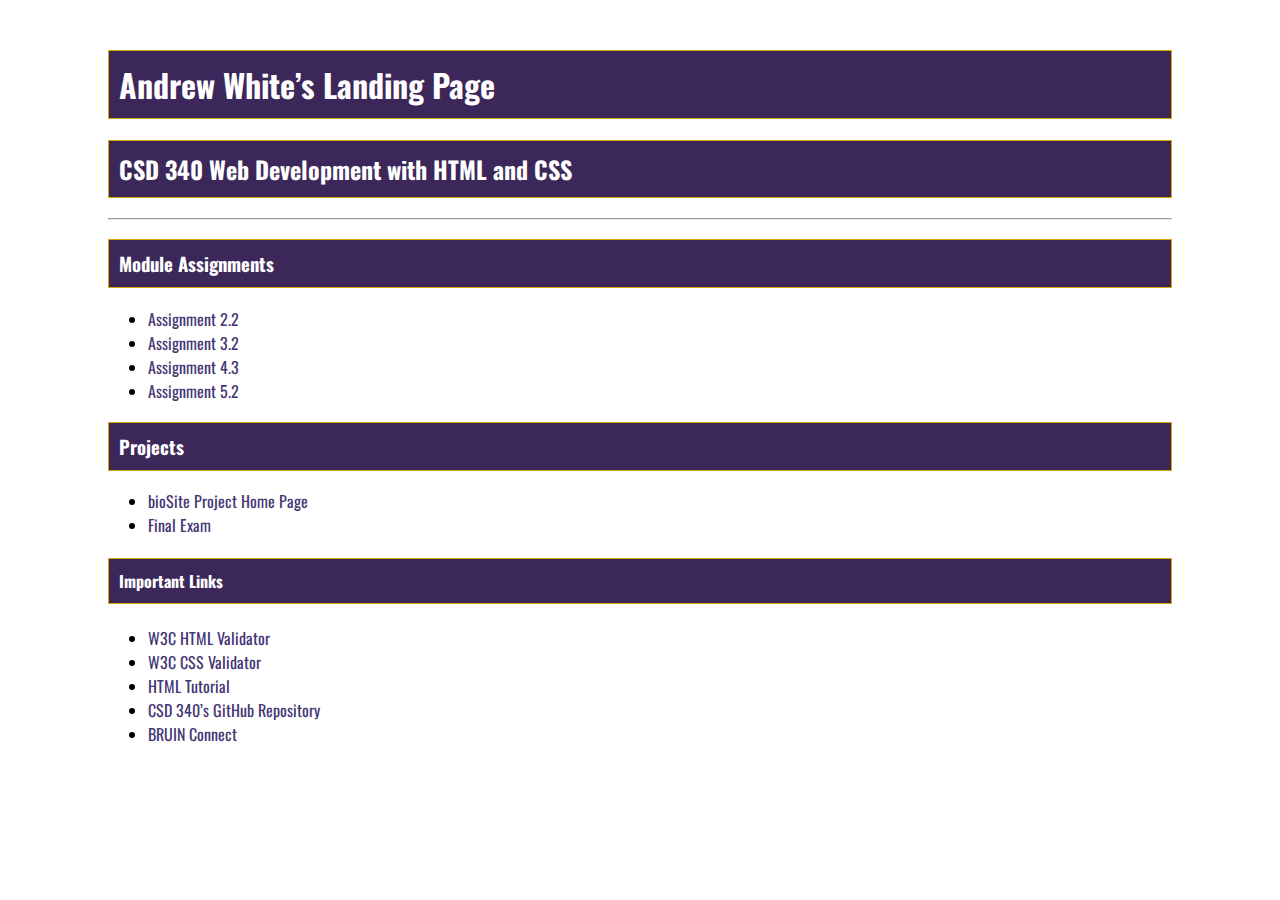
==== index.html @ ad92d8f9 "initial commit" ====
<!DOCTYPE html >
<head lang="en">
    <link rel="stylesheet" type="text/css" href="site.css">
    <link href="https://fonts.googleapis.com/css2?family=Oswald:wght@300;400;500;700&display=swap" rel="stylesheet">

    <title>Andrew White’s CSD 340 Landing Page</title>
</head>
<body>
    <div id="container">
        <h1>Andrew White’s Landing Page</h1>
        <h2>CSD 340 Web Development with HTML and CSS</h2>
        <hr />
        <h3>Module Assignments</h3>
        <ul>
            <li><a href="module-2/white_EX1.html">Assignment 2.2</a></li>
            <li><a href="module-3/white_EX2.html">Assignment 3.2</a></li>
            <li><a href="module-4/white_EX3.html">Assignment 4.3</a></li>
            <li><a href="module-5/white_EX4.html">Assignment 5.2</a></li>
        </ul>
        <h3>Projects</h3>
        <ul>
            <li><a href="#">bioSite Project Home Page</a></li>
            <li><a href="#">Final Exam</a></li>
        </ul>
        <h4>Important Links</h4>
        <ul>
            <li><a href="https://validator.w3.org/">W3C HTML Validator</a></li>
            <li><a href="http://jigsaw.w3.org/css-validator/">W3C CSS Validator</a></li>
            <li><a href="https://www.w3schools.com/html/">HTML Tutorial</a></li>
            <li><a href="https://github.com/buwebdev/csd-340">CSD 340’s GitHub Repository</a></li>
            <li><a href="https://bruinconnect.bellevue.edu/">BRUIN Connect</a></li>
        </ul>
    </div>
</body>
</html>
---- site.css ----
body {
    font-family: 'Oswald', Verdana, Arial, sans-serif;
}

#container {
    margin-top: 50px;
    margin-left: 100px;
    margin-right: 100px;
}

h1, h2, h3, h4 {
    background-color: #3c275a;
    color: #fff;
    border: 1px solid #D6A800;
    padding: 10px;
}

a {
    color: #453674;
    text-decoration: none;
}

a:hover {
    background-color: #D6A800;
    color: #4F3674;
}

a:visited {
    color: #3c275a;
}
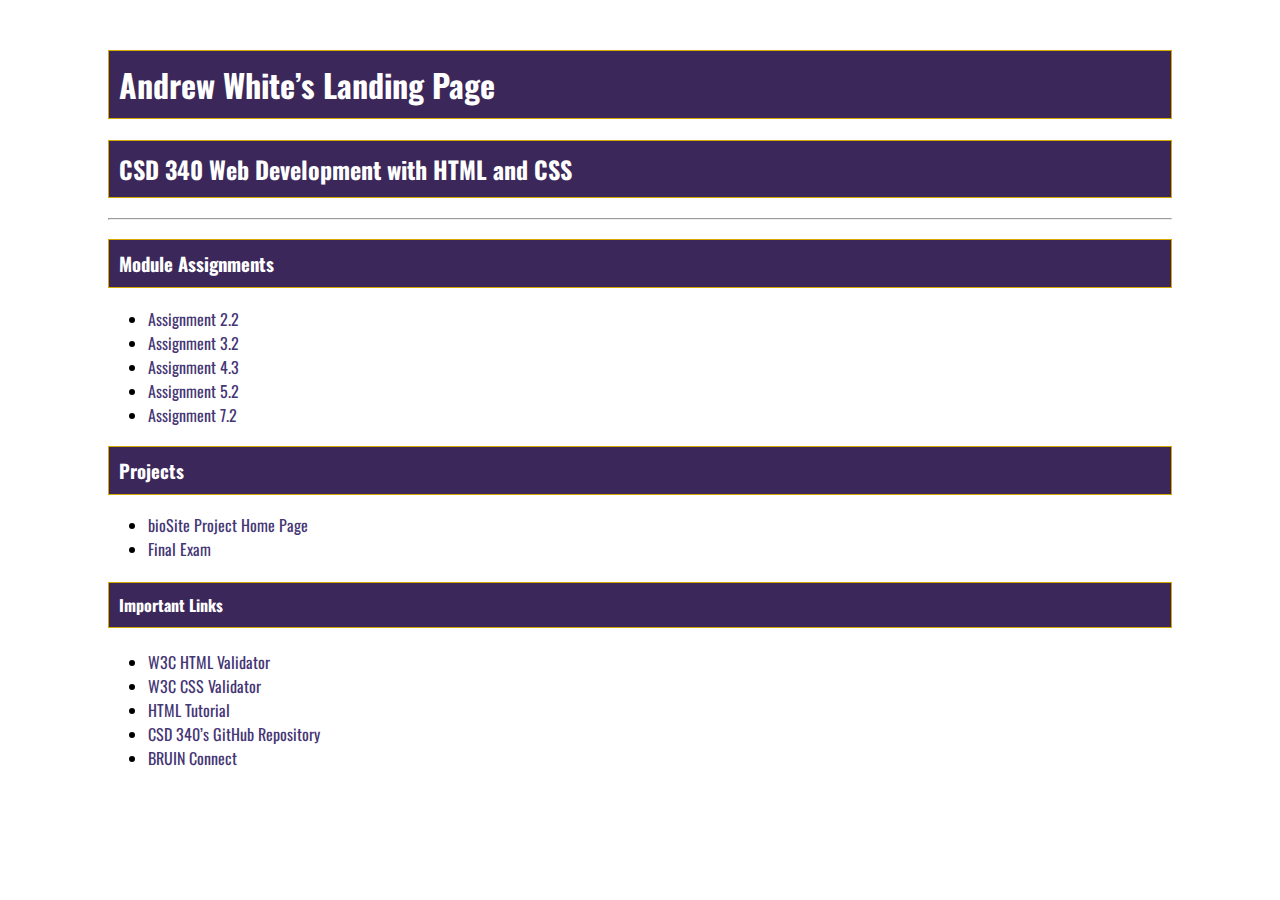
==== commit 4185a637: "initial commit" ====
--- a/index.html
+++ b/index.html
@@ -16,6 +16,7 @@
             <li><a href="module-3/white_EX2.html">Assignment 3.2</a></li>
             <li><a href="module-4/white_EX3.html">Assignment 4.3</a></li>
             <li><a href="module-5/white_EX4.html">Assignment 5.2</a></li>
+            <li><a href="module-7/white_EX5.html">Assignment 7.2</a></li>
         </ul>
         <h3>Projects</h3>
         <ul>
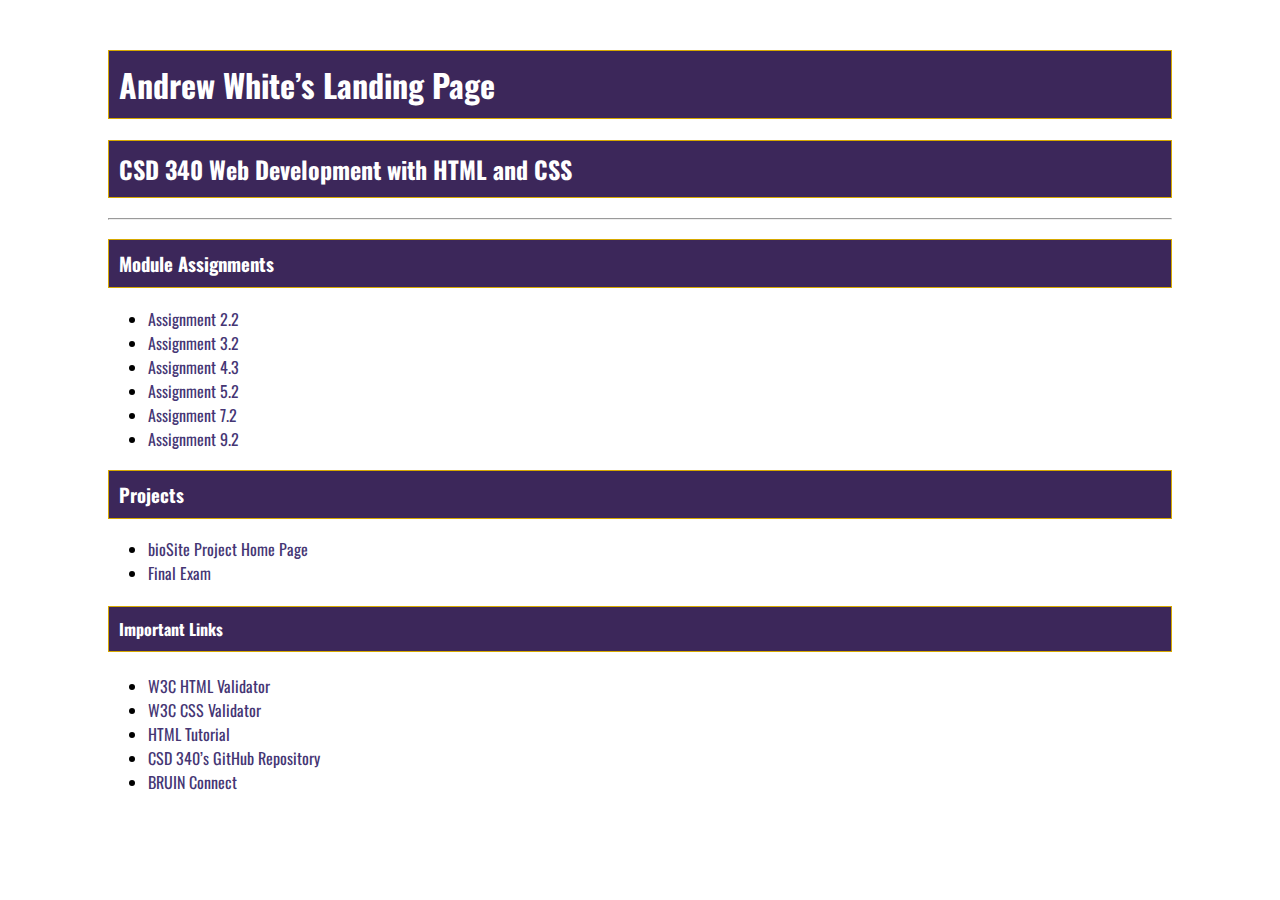
==== commit b599332a: "initial commit" ====
--- a/index.html
+++ b/index.html
@@ -17,10 +17,11 @@
             <li><a href="module-4/white_EX3.html">Assignment 4.3</a></li>
             <li><a href="module-5/white_EX4.html">Assignment 5.2</a></li>
             <li><a href="module-7/white_EX5.html">Assignment 7.2</a></li>
+            <li><a href="module-9/white_EX6.html">Assignment 9.2</a></li>
         </ul>
         <h3>Projects</h3>
         <ul>
-            <li><a href="#">bioSite Project Home Page</a></li>
+            <li><a href="../bioSite/index.html">bioSite Project Home Page</a></li>
             <li><a href="#">Final Exam</a></li>
         </ul>
         <h4>Important Links</h4>
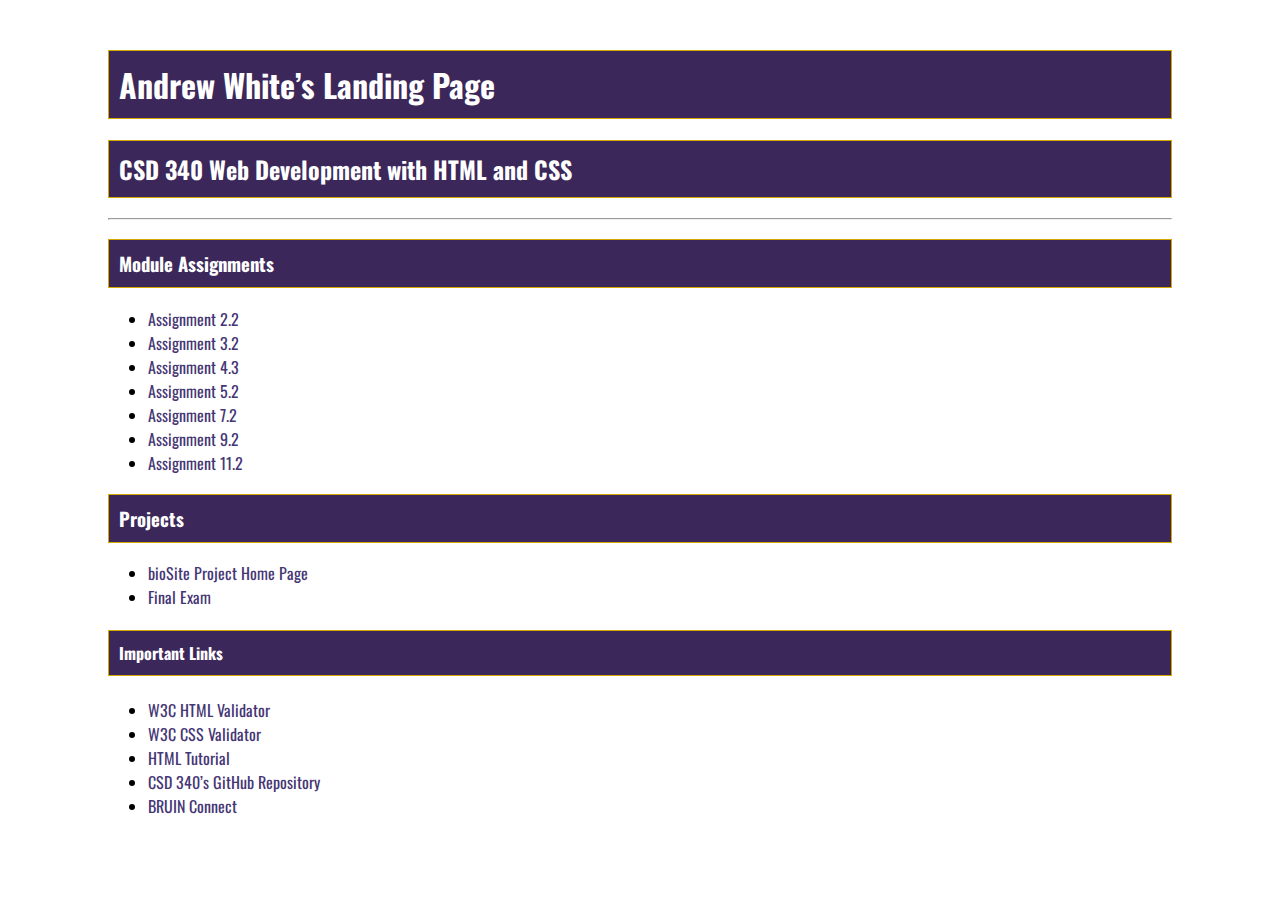
==== commit 8fc7cefd: "initial commit" ====
--- a/index.html
+++ b/index.html
@@ -18,6 +18,7 @@
             <li><a href="module-5/white_EX4.html">Assignment 5.2</a></li>
             <li><a href="module-7/white_EX5.html">Assignment 7.2</a></li>
             <li><a href="module-9/white_EX6.html">Assignment 9.2</a></li>
+            <li><a href="module-11/assignment-11.2.html">Assignment 11.2</a></li>
         </ul>
         <h3>Projects</h3>
         <ul>
